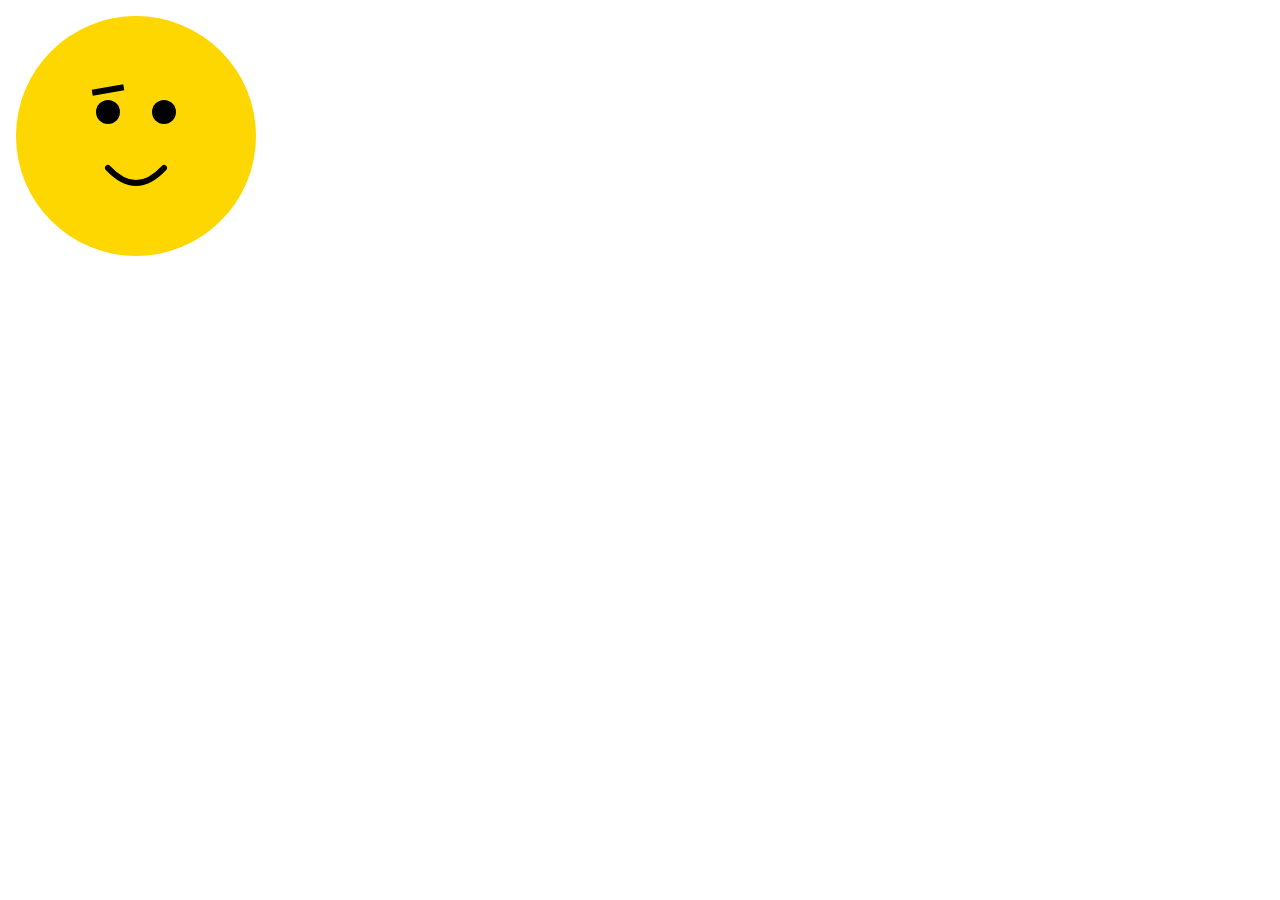
==== index.html @ baa98826 "Add content to main css" ====
<!DOCTYPE html>
<html lang="en-ca">
<head>
  <meta charset="utf-8">
  <title>Smiley Face</title>
  <meta name="viewport" content="width=device-width,initial-scale=1">
  <link href="css/main.css" rel="stylesheet">
</head>

<body>
<svg class="smiley" width="256" height ="256" viewBox="0 0 256 256">
  <circle class="face" cx="128" cy="128" r="120" />
  <circle class="left-eye" cx="100" cy="104" r="12" />
  <circle class="right-eye" cx="156" cy="104" r="12" />
  <path class="mouth" d="M100,160 Q128,190 156,160" />
  <rect class="left-eyebrow" x="97" y="66" width="6" height="32" rx="4" ry="4 /">
  <rect class="right-eyebrow" x="153" y="66" width="6" height="32" rx="4" ry="4" />
  </svg>

  </body>
  </html>
---- css/main.css ----
.face {
  fill: gold;
}

.mouth {
  fill: none;
  stroke: #000;
  stroke-width: 6px;
  stroke-linecap: round;
}

.left-eyebrow {
  transform: rotate(80deg);
  transform-origin: 100px 82px;
  transition: all .5s linear;
}

.right-eyebrow {
  transform: rotate(100deg);
  transform-origin: 156px 82px;
  transition: all .5s linear;
}

.smiley-hover .left-eyebrow {
  transform: rotate(100deg);
}

.smiley-hover .right-eyebrow {
  transform: rotate(80deg);
}
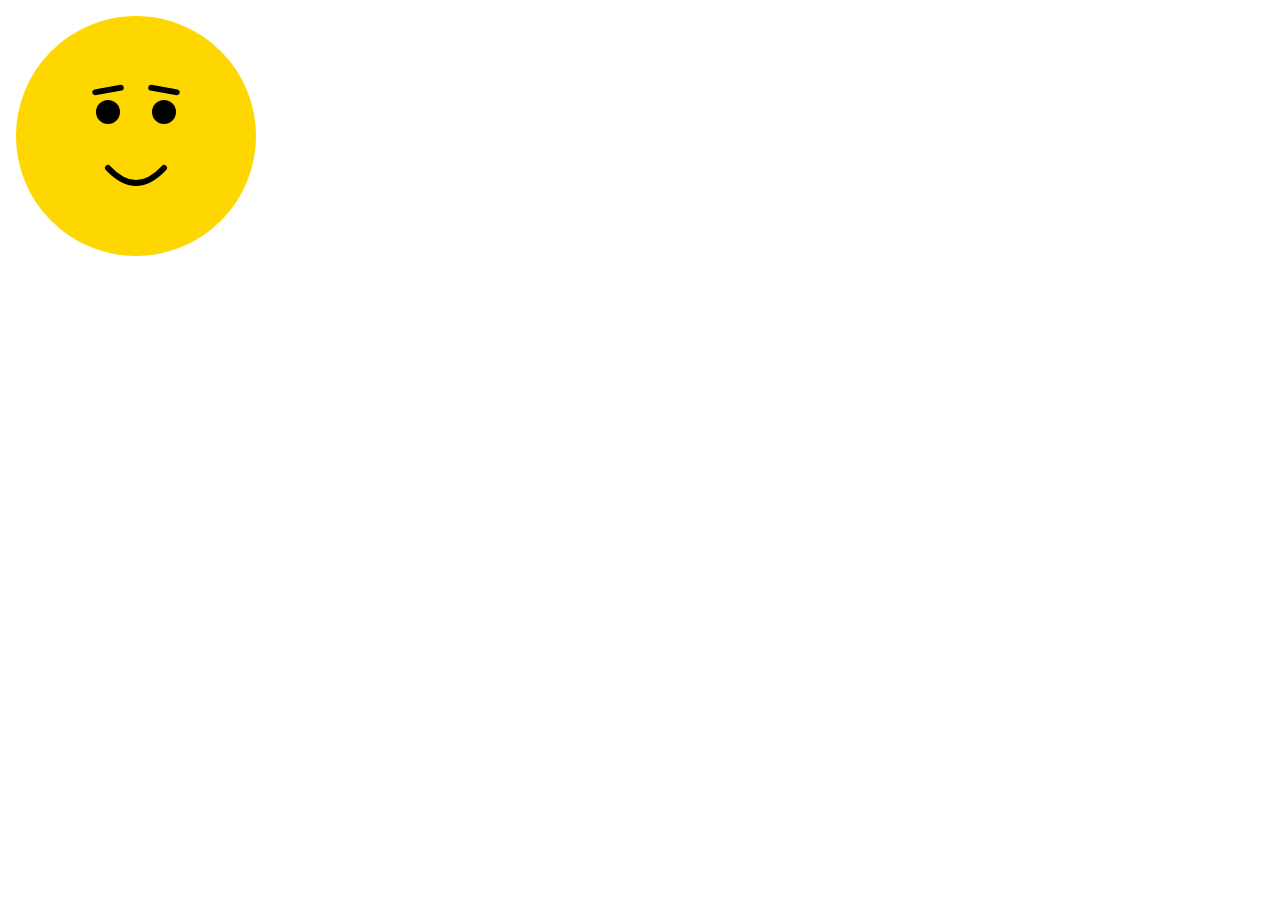
==== commit 9388913e: "Delete extra space" ====
--- a/index.html
+++ b/index.html
@@ -8,14 +8,14 @@
 </head>
 
 <body>
-<svg class="smiley" width="256" height ="256" viewBox="0 0 256 256">
-  <circle class="face" cx="128" cy="128" r="120" />
-  <circle class="left-eye" cx="100" cy="104" r="12" />
-  <circle class="right-eye" cx="156" cy="104" r="12" />
-  <path class="mouth" d="M100,160 Q128,190 156,160" />
-  <rect class="left-eyebrow" x="97" y="66" width="6" height="32" rx="4" ry="4 /">
-  <rect class="right-eyebrow" x="153" y="66" width="6" height="32" rx="4" ry="4" />
+  <svg class="smiley" width="256" height="256" viewBox="0 0 256 256">
+    <circle class="face" cx="128" cy="128" r="120"/>
+    <circle class="left-eye" cx="100" cy="104" r="12"/>
+    <circle class="right-eye" cx="156" cy="104" r="12"/>
+    <path class="mouth" d="M100,160 Q128,190 156,160"/>
+    <rect class="left-eyebrow" x="97" y="66" width="6" height="32" rx="4" ry="4"/>
+    <rect class="right-eyebrow" x="153" y="66" width="6" height="32" rx="4" ry="4"/>
   </svg>
 
-  </body>
-  </html>
+</body>
+</html>
--- a/css/main.css
+++ b/css/main.css
@@ -21,10 +21,10 @@
   transition: all .5s linear;
 }
 
-.smiley-hover .left-eyebrow {
+.smiley:hover .left-eyebrow {
   transform: rotate(100deg);
 }
 
-.smiley-hover .right-eyebrow {
+.smiley:hover .right-eyebrow {
   transform: rotate(80deg);
 }
